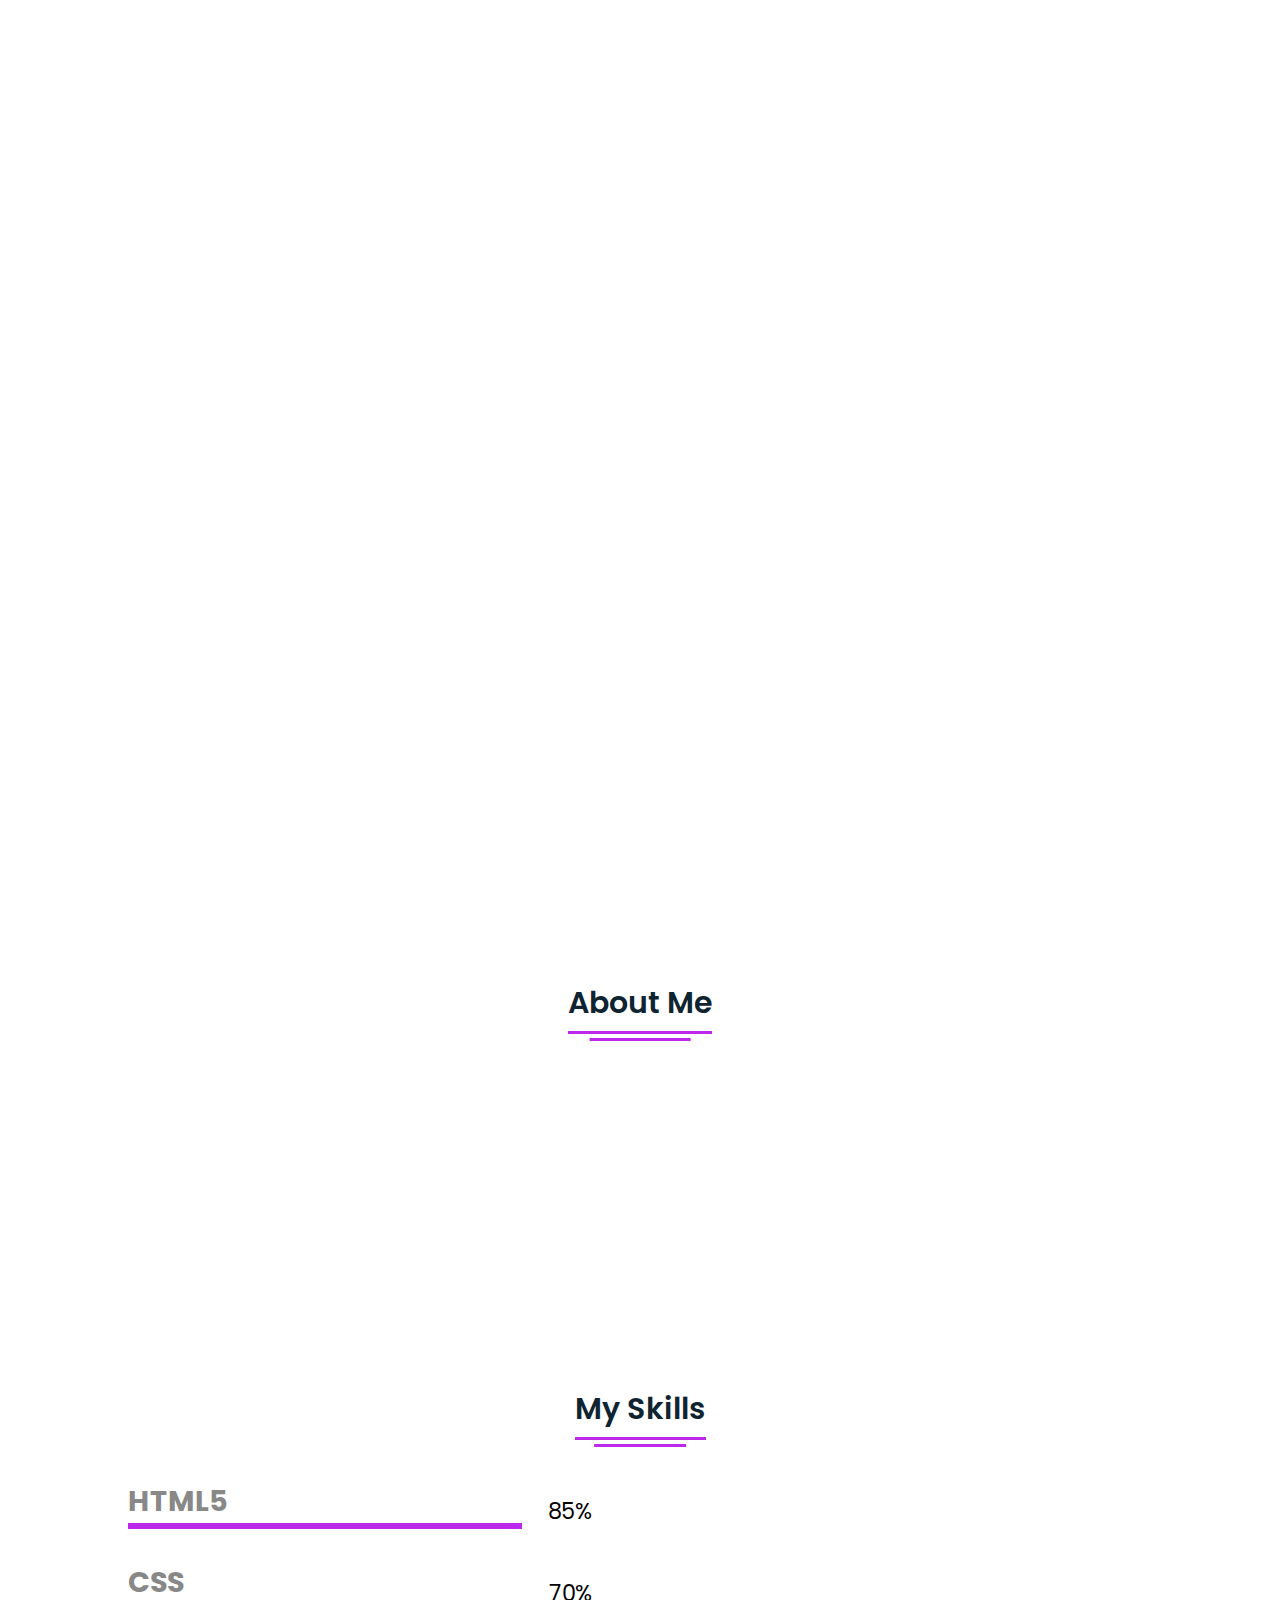
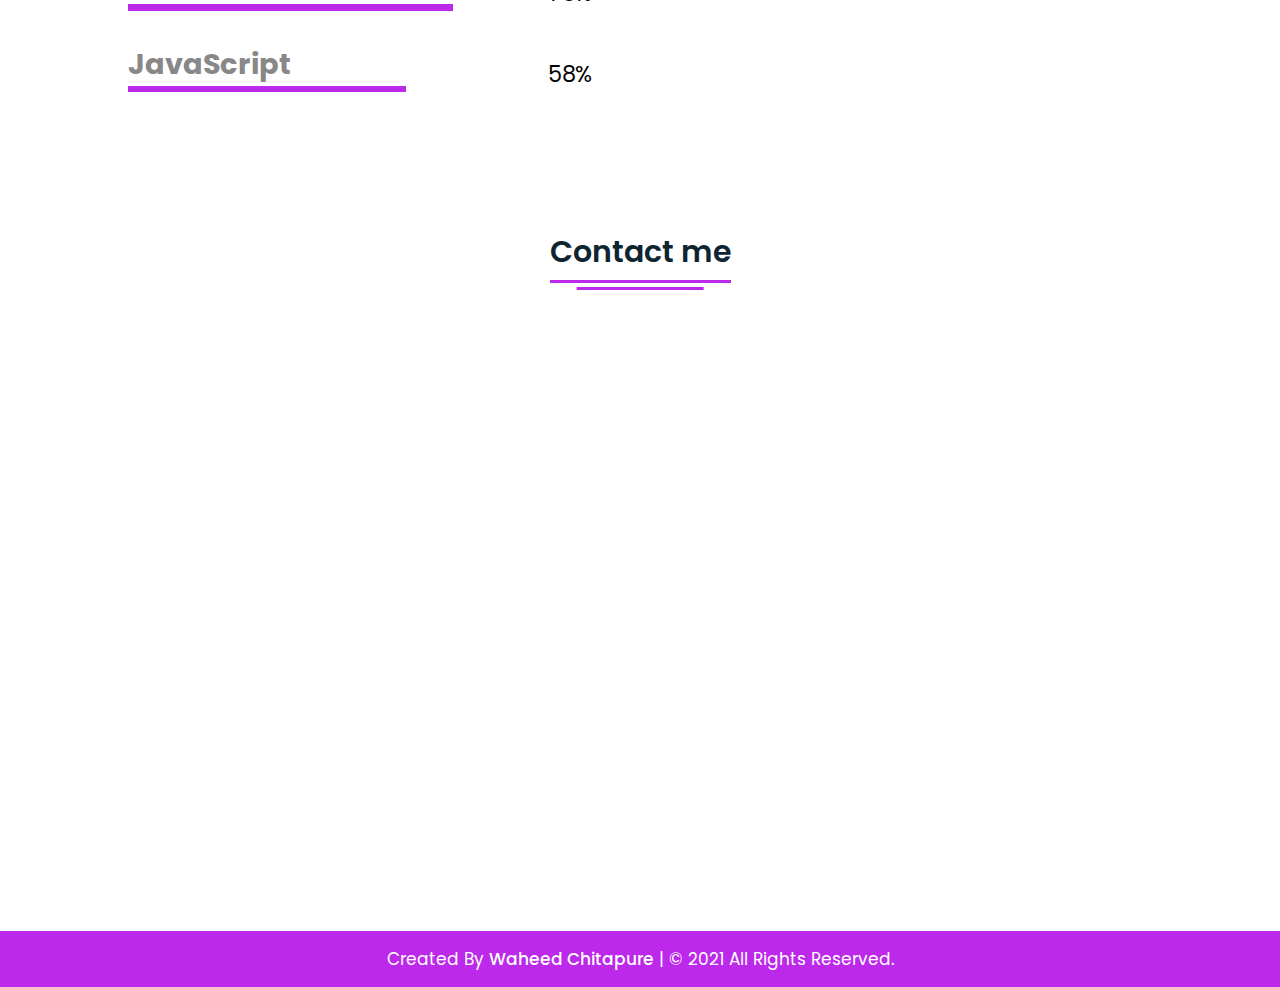
==== index.html @ 2d83e371 "first commit" ====
<!DOCTYPE html>
<html lang="en" dir="ltr">

<head>
    <meta charset="UTF-8">
    <title> Responsive Portfolio Website | Waheed-Chitapure </title>
    <link rel="stylesheet" href="./style.css">
    <!-- Fontawesome CDN Link -->
    <link rel="stylesheet" href="https://cdnjs.cloudflare.com/ajax/libs/font-awesome/5.15.2/css/all.min.css" />
    <meta name="viewport" content="width=device-width, initial-scale=1.0">
</head>

<body>

    <!-- Move to up bottom -->
    <div class="scroll-button">
        <a href="#home"><i class="fas fa-arrow-up"></i></a>
    </div>

    <!-- navigation menu -->
    <nav>
        <div class="navbar">
            <div class="logo"><a href="#">Portfolio.</a></div>
            <ul class="menu">
                <li><a href="#home">Home</a></li>
                <li><a href="#about">About</a></li>
                <li><a href="#skills">Skills</a></li>

                <li><a href="#contact">Contact</a></li>
                <div class="cancel-btn">
                    <i class="fas fa-times"></i>
                </div>
            </ul>
            <div class="media-icons">
                <a href="https://www.linkedin.com/in/waheedchitapure/"> <i class="fab fa-linkedin-in"></i></i>
                </a>


                <a href="https://www.instagram.com/codewithwaheed/"><i class="fab fa-instagram"></i></a>
                <a href="#"><i class="fab fa-twitter"></i></a>
            </div>
        </div>
        <div class="menu-btn">
            <i class="fas fa-bars"></i>
        </div>
    </nav>

    <!-- Home Section Start -->
    <section class="home" id="home">
        <div class="home-content">
            <div class="text">
                <div class="text-one">Hello,</div>
                <div class="text-two">I'm Waheed Chitapure</div>



                <div class="text-three">
                    I'm a
                    <span id="type1"></span>

                </div>


                <div class="text-four">Mumbai, India</div>









            </div>
            <div class="button">
                <button>Hire Me</button>
            </div>
        </div>
    </section>

    <!-- About Section Start -->
    <section class="about" id="about">
        <div class="content">
            <div class="title"><span>About Me</span></div>
            <div class="about-details">
                <div class="left">
                    <img src="images/1.png" alt=" Portfolio ">
                </div>
                <div class="right ">
                    <div class="topic ">I'm Waheed Chitapure</div>
                    <p>Open for new opportunity to show case my skills in an challenging environment. I am energetic, ambitious person who has developed a mature responsible approach to any task that i undertake. I am quick self learner.</p>
                    <div class="button ">

                        <a href="./waheed-resume.pdf " download="./waheed-resume.pdf "><button> Download CV </button></a>
                    </div>
                </div>
            </div>
        </div>
    </section>


    <!-- Skills -->
    <section class="section skills" id="skills">
        <div class="title">

            <span>My Skills</span>
        </div>

        <div class="skills-center container">
            <div class="skills-left" data-aos="fade-right">
                <div class="skills-box">
                    <h4>HTML5</h4>
                    <div class="skills-ilt">
                        <div class="skills-bar html"></div>
                        <span>85%</span>
                    </div>
                </div>
                <div class="skills-box">
                    <h4>CSS</h4>
                    <div class="skills-ilt">
                        <div class="skills-bar css"></div>
                        <span>70%</span>
                    </div>
                </div>
                <div class="skills-box">
                    <h4>JavaScript</h4>
                    <div class="skills-ilt">
                        <div class="skills-bar javascript"></div>
                        <span>58%</span>
                    </div>
                </div>

            </div>

            <div class="right" data-aos="fade-left">
                <div class="topic">

                    My Experience
                </div>

                <div class="position">
                    Web Developer Intern.

                </div>
                <div class="from">
                    (March 2021 &nbsp; to &nbsp; April 2021)
                </div>
                <div class="firm">
                    <a href="https://www.amazebasket.in/"> <b>www.AmazeBasket.in </b> </a>
                </div>

                <div class="resposibilites">
                    <b> Responsibilities :</b>

                </div>

                <ul>
                    <li> Build reusable code and libraries for future use.</li>
                    <li>Ensure the technical feasibility of UI/UX designs Design</li>
                    <li>Dynamic page using HTML, CSS , jQuery and javaScript</li>

                    <span class="moretext">

    <li> Optimizing applications for maximum speed.</li>
    <li>Working on Authentication and Real time database with Firebase.</li>
    <li> Creating modular, responsive templates using modern CSS techniques and javaScript libraries.</li>
</span>

                </ul>









                <a class="moreless-button" href="#more">Read more</a>
            </div>
        </div>
    </section>



    <!-- Contact -->
    <section class="section contact" id="contact">

        <div class="title">

            <span>Contact me</span>
        </div>

        <div class="contact-center container">
            <div class="left" data-aos="fade-down-right">

                <div class="topic">


                </div>

                <div class="left-icons">
                    <span class="icon"><i class="fas fa-user"></i></span>
                    <span class="content">
                <h3>Name</h3>
                <span>Waheed Chitapure</span>
                    </span>
                </div>

                <div class="left-icons">
                    <span class="icon"><i class="fas fa-map-marker-alt"></i></span>
                    <span class="content">
                <h3>Address</h3>
                <span>Andheri West, Mumbai</span>
                    </span>
                </div>

                <div class="left-icons">
                    <span class="icon"><i class="fas fa-envelope"></i></span>
                    <span class="content">
                <h3>Email</h3>
                <span>wchitapure@gmail.com</span>
                    </span>
                </div>
            </div>
            <div class="right" data-aos="fade-up-left">
                <form class="form" action="mail.php" method="POST">

                    <div class="topic">

                        Message me
                    </div>
                    <div>
                        <input type="text" name="name" placeholder="Name" />
                        <input type="email" name="email" placeholder="Email" required/>
                    </div>
                    <input type="text" name="subject" placeholder="Subject" />
                    <textarea cols="10" name="message" rows="6" placeholder="Message"></textarea>


                    <div class="btn">

                        <button type="submit"> Send message</button>
                    </div>
                </form>
            </div>
        </div>
    </section>






    <!-- Footer Section Start -->
    <footer>
        <div class="text ">
            <span>Created By <a href="# ">Waheed Chitapure</a> | © 2021 All Rights Reserved.</span>
        </div>
    </footer>



    <script src="https://code.jquery.com/jquery-3.5.1.min.js"></script>

    <script src="https://unpkg.com/aos@2.3.1/dist/aos.js"></script>
    <!-- Typeit -->
    <script src="https://cdnjs.cloudflare.com/ajax/libs/typeit/7.0.4/typeit.min.js"></script>
    <!-- GSAP -->
    <script src="https://cdnjs.cloudflare.com/ajax/libs/gsap/3.5.1/gsap.min.js"></script>

    <script src="./index.js "></script>
    <script>
        AOS.init();
    </script>
</body>

</html>
---- style.css ----
/* Google Font CDN Link */
    
    @import url('https://fonts.googleapis.com/css2?family=Poppins:wght@400;500;600;700&family=Ubuntu:wght@400;500;700&display=swap');
    * {
        margin: 0;
        padding: 0;
        box-sizing: border-box;
        text-decoration: none;
        scroll-behavior: smooth;
    }
    
     :root {
        --primary-color: #bd29eb;
        /* --primary-color: #ff8882; */
        --black-color: #0E2431;
        --white-color: #fff;
    }
    
    body {
        font-family: 'Ubuntu', sans-serif;
    }
    /* Custom Scroll Bar CSS */
    
     ::-webkit-scrollbar {
        width: 10px;
    }
    
     ::-webkit-scrollbar-track {
        background: #f1f1f1;
    }
    
     ::-webkit-scrollbar-thumb {
        background: var(--primary-color);
        border-radius: 12px;
        transition: all 0.3s ease;
    }
    
     ::-webkit-scrollbar-thumb:hover {
        background: var(--primary-color);
    }
    /* navbar styling */
    
    nav {
        position: fixed;
        width: 100%;
        padding: 20px 0;
        z-index: 999;
        transition: all 0.3s ease;
    }
    
    nav.sticky {
        background: var(--primary-color);
        padding: 13px 0;
    }
    
    nav .navbar {
        width: 90%;
        display: flex;
        justify-content: space-between;
        align-items: center;
        margin: auto;
    }
    
    nav .navbar .logo a {
        font-weight: 500;
        font-size: 35px;
        color: var(--primary-color);
    }
    
    nav.sticky .navbar .logo a {
        color: var(--white-color);
    }
    
    nav .navbar .menu {
        display: flex;
        position: relative;
    }
    
    nav .navbar .menu li {
        list-style: none;
        margin: 0 8px;
    }
    
    nav .navbar .menu a {
        font-size: 18px;
        font-weight: 500;
        color: var(--black-color);
        padding: 6px 0;
        transition: all 0.4s ease;
    }
    
    .navbar .menu a:hover {
        color: var(--primary-color);
    }
    
    nav.sticky .menu a {
        color: var(--white-color);
    }
    
    nav.sticky .menu a:hover {
        color: var(--black-color);
    }
    
    .navbar .media-icons a {
        color: var(--primary-color);
        font-size: 18px;
        margin: 0 6px;
    }
    
    nav.sticky .media-icons a {
        color: var(--white-color);
    }
    /* side navigation Menu Button CSS */
    
    nav .menu-btn,
    .navbar .menu .cancel-btn {
        position: absolute;
        color: var(--white-color);
        right: 30px;
        top: 20px;
        font-size: 20px;
        cursor: pointer;
        transition: all 0.3s ease;
        display: none;
    }
    
    nav .menu-btn {
        color: var(--primary-color);
    }
    
    nav.sticky .menu-btn {
        color: var(--white-color);
    }
    
    .navbar .menu .menu-btn {
        color: var(--white-color);
    }
    /* home section styling */
    
    .home {
        height: 100vh;
        width: 100%;
        background: url("images/Portfolio..png") no-repeat;
        background-size: cover;
        background-position: center center;
        /* background-attachment: fixed; */
    }
    
    .home .home-content {
        width: 90%;
        height: 100%;
        margin: auto;
        display: flex;
        flex-direction: column;
        justify-content: center;
    }
    
    .home .text-one {
        font-size: 25px;
        color: var(--black-color);
    }
    
    .home .text-two {
        color: var(--black-color);
        font-size: 54px;
        font-weight: 600;
        margin-left: -3px;
    }
    
    .home .text-three {
        font-size: 40px;
        margin: 5px 0;
        color: var(--primary-color);
    }
    
    .home .text-four {
        font-size: 23px;
        margin: 5px 0;
        color: var(--black-color);
    }
    
    .home .button {
        margin: 14px 0;
    }
    
    .home .button button {
        outline: none;
        padding: 8px 16px;
        /* border-radius: 6px; */
        font-size: 25px;
        font-weight: 400;
        background: var(--primary-color);
        color: var(--white-color);
        cursor: pointer;
        border: 2px solid transparent;
        transition: all 0.4s ease;
        border-radius: 7px;
        box-shadow: 5px 5px 10px #b6b3b3;
    }
    
    .home .button button:hover {
        border-color: var(--primary-color);
        background-color: var(--white-color);
        color: var(--primary-color);
    }
    /* About Section Styling */
    
    section {
        padding-top: 40px;
    }
    
    section .content {
        width: 80%;
        margin: 40px auto;
        font-family: 'Poppins', sans-serif;
    }
    
    section .title {
        display: flex;
        justify-content: center;
        margin-bottom: 40px;
    }
    
    section .title span {
        color: var(--black-color);
        font-size: 30px;
        font-weight: 600;
        position: relative;
        padding-bottom: 8px;
    }
    
    section .title span::before,
    section .title span::after {
        content: '';
        position: absolute;
        height: 3px;
        width: 100%;
        background: var(--primary-color);
        left: 0;
        bottom: 0;
    }
    
    section .title span::after {
        bottom: -7px;
        width: 70%;
        left: 50%;
        transform: translateX(-50%);
    }
    
    .about .about-details {
        display: flex;
        justify-content: space-between;
        align-items: center;
    }
    
    .about .about-details .left {
        width: 45%;
    }
    
    .about .left img {
        height: 400px;
        width: 300px;
        object-fit: cover;
        border-radius: 12px;
    }
    
    .about .about-details .right {
        width: 55%;
    }
    
    section .topic {
        color: var(--black-color);
        font-size: 26px;
        font-weight: 500;
        margin-bottom: 12px;
    }
    
    .about-details .right p {
        text-align: justify;
        color: var(--black-color);
    }
    
    section .button {
        margin: 16px 0;
    }
    
    section .button button {
        outline: none;
        padding: 8px 16px;
        border-radius: 7px;
        font-size: 25px;
        font-weight: 400;
        background: var(--primary-color);
        color: var(--white-color);
        border: 2px solid transparent;
        cursor: pointer;
        transition: all 0.4s ease;
        box-shadow: 6px 6px 9px #b6b3b3;
    }
    
    section .button button:hover {
        border-color: var(--primary-color);
        background-color: var(--white-color);
        color: var(--primary-color);
    }
    /* Contact */
    
    #contact {
        width: 80%;
        margin: auto;
        font-family: 'Poppins', sans-serif;
    }
    
    .contact-center {
        display: grid;
        grid-template-columns: 1fr 1fr;
        gap: 3rem;
    }
    
    .left p {
        margin-bottom: 2rem;
    }
    
    .left div {
        display: flex;
        align-items: center;
        margin-bottom: 1.5rem;
    }
    
    .left div .content {
        text-align: left;
    }
    
    .left .icon {
        margin-right: 2rem;
        font-size: 2.3rem;
        color: var(--primary-color)
    }
    
    .left-icons {
        margin: -40px 0px;
    }
    
    .form input,
    .form textarea {
        font-family: "Poppins", sans-serif;
        font-size: 1.0rem;
        padding: 1rem 0;
        text-indent: 1rem;
        border: 1px solid #ccc;
        border-radius: 1.5rem;
        margin-bottom: 1rem;
        width: 100%;
        outline: none;
    }
    
    .form input:focus {
        box-shadow: 6px 6px 9px #b6b3b3;
    }
    
    .form .right div {
        display: flex;
    }
    
    .form .right div input {
        flex: 1 1 50%;
    }
    
    .form textarea {
        width: 100%;
        resize: vertical;
        margin-bottom: 3rem;
    }
    
    .form textarea:focus {
        box-shadow: 6px 6px 9px #b6b3b3;
    }
    
    .btn {
        margin-bottom: 50px;
    }
    
    .btn button {
        outline: none;
        padding: 8px 16px;
        border-radius: 16px;
        font-size: 20px;
        font-weight: 400;
        background: var(--primary-color);
        color: var(--white-color);
        cursor: pointer;
        border: 2px solid transparent;
        transition: all 0.4s ease;
        box-shadow: 6px 6px 9px #b6b3b3;
    }
    
    .btn button:hover {
        border-color: var(--primary-color);
        background-color: var(--white-color);
        color: var(--primary-color);
    }
    
    @media only screen and (max-width: 768px) {
        .contact-center {
            grid-template-columns: 1fr;
        }
        .contact-center .left {
            text-align: left;
        }
        .left div .content h3 {
            font-size: 1.6rem;
        }
        .left div .content span {
            font-size: 1.5rem;
        }
    }
    /* Footer CSS */
    
    footer {
        background: var(--primary-color);
        padding: 15px 0;
        text-align: center;
        font-family: 'Poppins', sans-serif;
    }
    
    footer .text span {
        font-size: 17px;
        font-weight: 400;
        color: var(--white-color);
    }
    
    footer .text span a {
        font-weight: 500;
        color: var(--white-color);
    }
    
    footer .text span a:hover {
        text-decoration: underline;
    }
    /* Scroll To Top Button CSS */
    
    .scroll-button a {
        position: fixed;
        bottom: 20px;
        right: 20px;
        color: var(--white-color);
        background: var(--primary-color);
        padding: 10px 12px;
        font-size: 18px;
        border-radius: 6px;
        box-shadow: rgba(0, 0, 0, 0.15);
        display: none;
        z-index: 99999;
        transition: display 0.5s ease-in-out;
    }
    /* Responsive Media Queries */
    
    @media (max-width:1190px) {
        section .content {
            width: 85%;
        }
    }
    
    @media (max-width:900px) {
        .home {
            width: 80%;
        }
        .logo {
            margin: 0 20px;
        }
    }
    
    @media (max-width:1000px) {
        .about .about-details {
            justify-content: center;
            flex-direction: column;
        }
        .about .about-details .left {
            display: flex;
            justify-content: center;
            width: 100%;
        }
        .about .about-details .right {
            width: 90%;
            margin: 40px 0;
        }
        .services .boxes .box {
            margin: 20px 0;
            width: calc(100% / 2 - 20px);
        }
    }
    
    @media (max-width:900px) {
        .about .left img {
            height: 441px;
            width: 319px;
        }
    }
    
    @media (max-width:750px) {
        nav .navbar {
            width: 100%;
        }
        nav .navbar .menu {
            position: fixed;
            left: -100%;
            top: -22px;
            background: var(--primary-color);
            height: 100vh;
            max-width: 400px;
            width: 100%;
            padding-top: 60px;
            flex-direction: column;
            align-items: center;
            transition: all 0.5s ease;
        }
        .navbar.active .menu {
            left: -24px;
        }
        nav .navbar .menu a {
            font-size: 23px;
            display: block;
            color: var(--white-color);
            margin: 10px 0;
        }
        nav.sticky .menu a:hover {
            color: var(--primary-color);
        }
        nav .navbar .media-icons {
            display: none;
        }
        nav .menu-btn,
        .navbar .menu .cancel-btn {
            display: block;
            margin-right: 24px;
        }
        .home .text-two {
            font-size: 40px;
        }
        .home .text-three {
            font-size: 26px;
        }
        .skills .skills-details {
            align-items: center;
            justify-content: center;
            flex-direction: column;
        }
        .skills-details .text {
            width: 100%;
            margin-bottom: 50px;
        }
        .skills-details .boxes {
            justify-content: center;
            align-items: center;
            width: 100%;
        }
        .services .boxes .box {
            margin: 20px 0;
            width: 100%;
        }
        .contact .text {
            width: 100%;
        }
    }
    
    @media (max-width:500px) {
        .home .text-two {
            font-size: 45px;
        }
        .home .text-three {
            font-size: 33px;
        }
        .skills-details .boxes .per {
            font-size: 50px;
            color: var(--primary-color);
        }
        .home {
            background-image: url("images/Portfolio..png") no-repeat;
            height: 100vh;
            width: 100%;
        }
    }
    /* newwwwwwwwwwwwwwwwwwwwwwwwwwwwwwwww */
    /* Skills */
    
    #skills {
        width: 80%;
        margin: 40px auto;
        font-family: 'Poppins', sans-serif;
    }
    
    .skills-box:not(:last-child) {
        margin-bottom: 2rem;
    }
    
    .skills-box h4 {
        font-size: 1.8rem;
        color: #888;
        font-size: 500;
    }
    
    .section skill .title span::before,
    .section skill .title span::after {
        content: '';
        position: absolute;
        height: 3px;
        width: 100%;
        background: var(--primary-color);
        left: 0;
        bottom: 0;
    }
    
    .section skill .title span::after {
        bottom: -7px;
        width: 70%;
        left: 50%;
        transform: translateX(-50%);
    }
    
    .skills-box .skills-ilt {
        width: 100%;
        position: relative;
        height: 0.4rem;
        background-color: var(--white-color);
        border-radius: 0.5rem;
    }
    
    .skills-box .skills-bar {
        background-color: var(--primary-color);
        height: 0.4rem;
    }
    
    .skills-box .html {
        width: 85%;
    }
    
    .skills-box .css {
        width: 70%;
    }
    
    .skills-box .javascript {
        width: 60%;
    }
    
    .skills-box span {
        position: absolute;
        bottom: 20%;
        right: 0;
        font-size: 1.4rem;
    }
    
    .skills-center {
        display: grid;
        grid-template-columns: 1fr 1fr;
        gap: 6rem;
    }
    
    .right h3 {
        margin-bottom: 1rem;
    }
    
    .right p {
        margin-bottom: 0rem;
    }
    
    @media only screen and (max-width: 567px) {
        .skills-center {
            grid-template-columns: 1fr;
        }
    }
    
    .position {
        font-size: 1.04rem;
        font-weight: bolder;
        margin-bottom: 0.3rem;
    }
    
    .at {
        font-size: 1.2rem;
    }
    
    .resposibilites {
        margin: 0.4rem;
    }
    
    .firm a {
        font-style: none;
        text-decoration: none;
        color: rgb(3, 3, 212);
    }
    
    .firm a:hover {
        color: var(--primary-color);
        box-shadow: 6px 6px 9px #b6b3b3;
    }
    
    .moretext {
        display: none;
    }
    
    .moreless-button {
        color: rgb(3, 3, 212);
    }
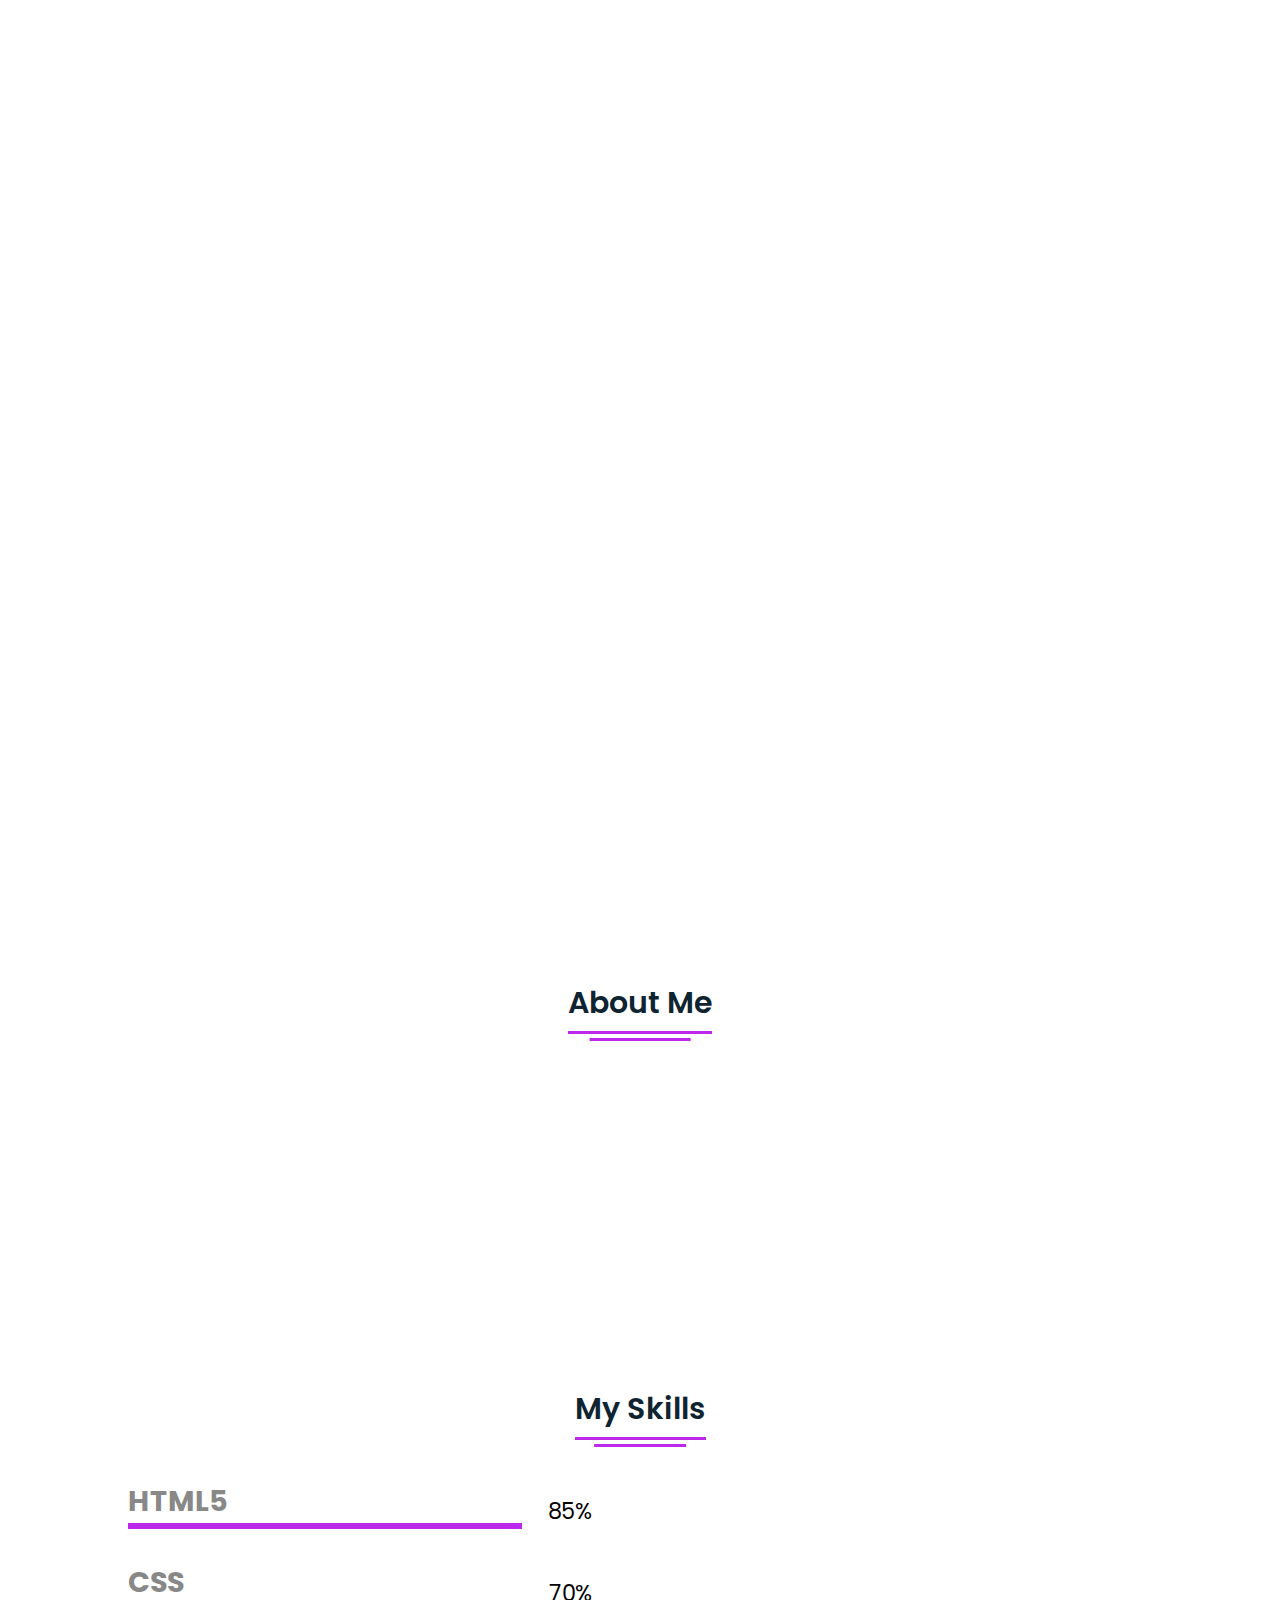
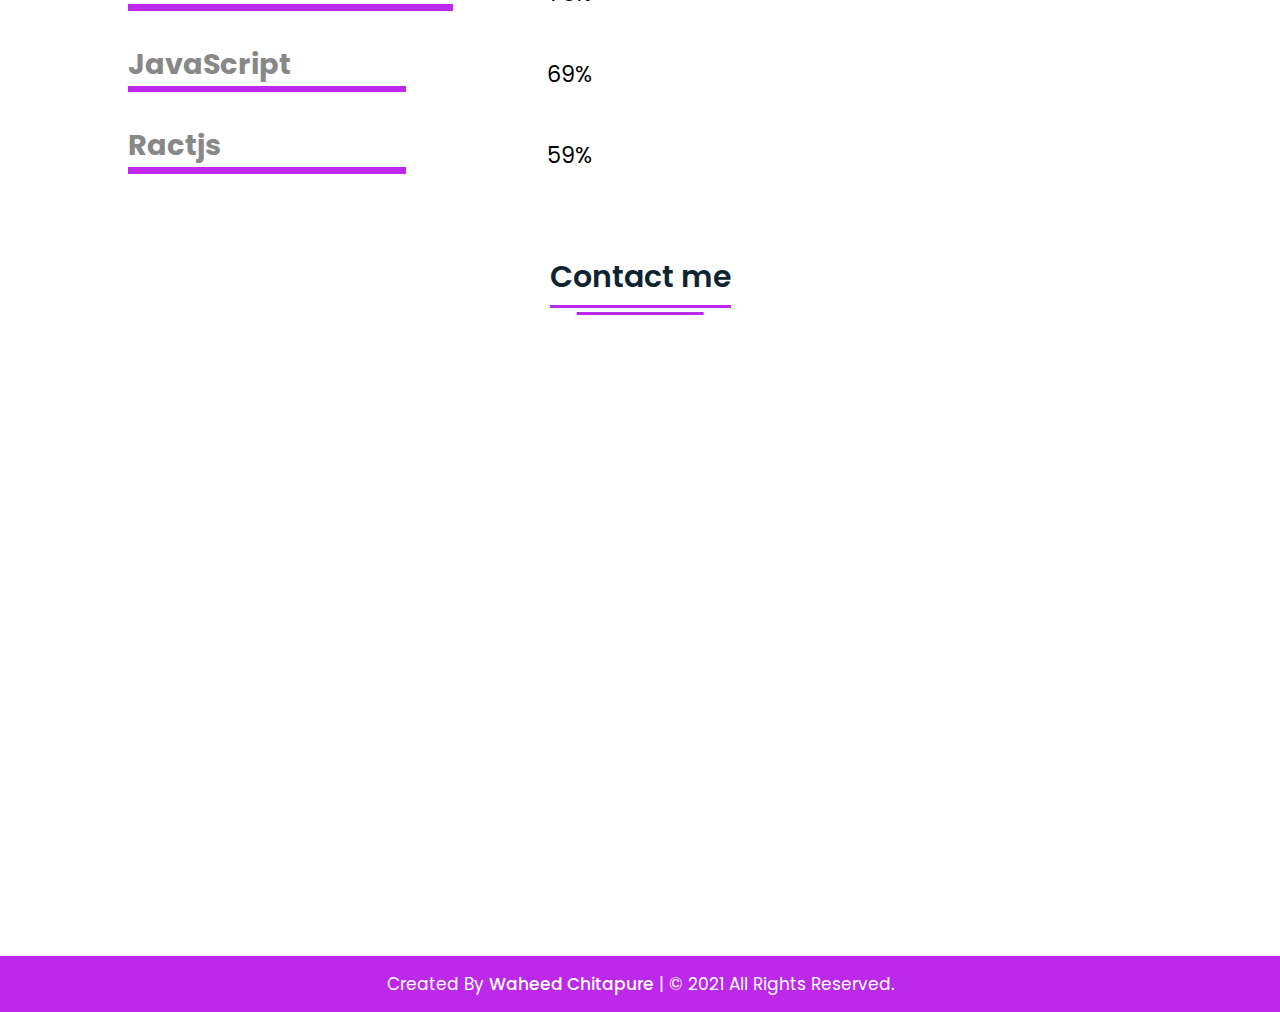
==== commit 44fc796f: "new resume" ====
--- a/index.html
+++ b/index.html
@@ -90,8 +90,8 @@
                     <div class="topic ">I'm Waheed Chitapure</div>
                     <p>Open for new opportunity to show case my skills in an challenging environment. I am energetic, ambitious person who has developed a mature responsible approach to any task that i undertake. I am quick self learner.</p>
                     <div class="button ">
-
-                        <a href="./waheed-resume.pdf " download="./waheed-resume.pdf "><button> Download CV </button></a>
+                        
+                        <a href="./waheed-resume.pdf " download><button> Download CV </button></a>
                     </div>
                 </div>
             </div>
@@ -126,7 +126,14 @@
                     <h4>JavaScript</h4>
                     <div class="skills-ilt">
                         <div class="skills-bar javascript"></div>
-                        <span>58%</span>
+                        <span>69%</span>
+                    </div>
+                </div>
+                <div class="skills-box">
+                    <h4>Ractjs</h4>
+                    <div class="skills-ilt">
+                        <div class="skills-bar javascript"></div>
+                        <span>59%</span>
                     </div>
                 </div>
 
@@ -224,7 +231,7 @@
                 </div>
             </div>
             <div class="right" data-aos="fade-up-left">
-                <form class="form" action="mail.php" method="POST">
+                <form class="form" action="https://formcarry.com/s/daSmPvcQhI4" method="POST">
 
                     <div class="topic">
 
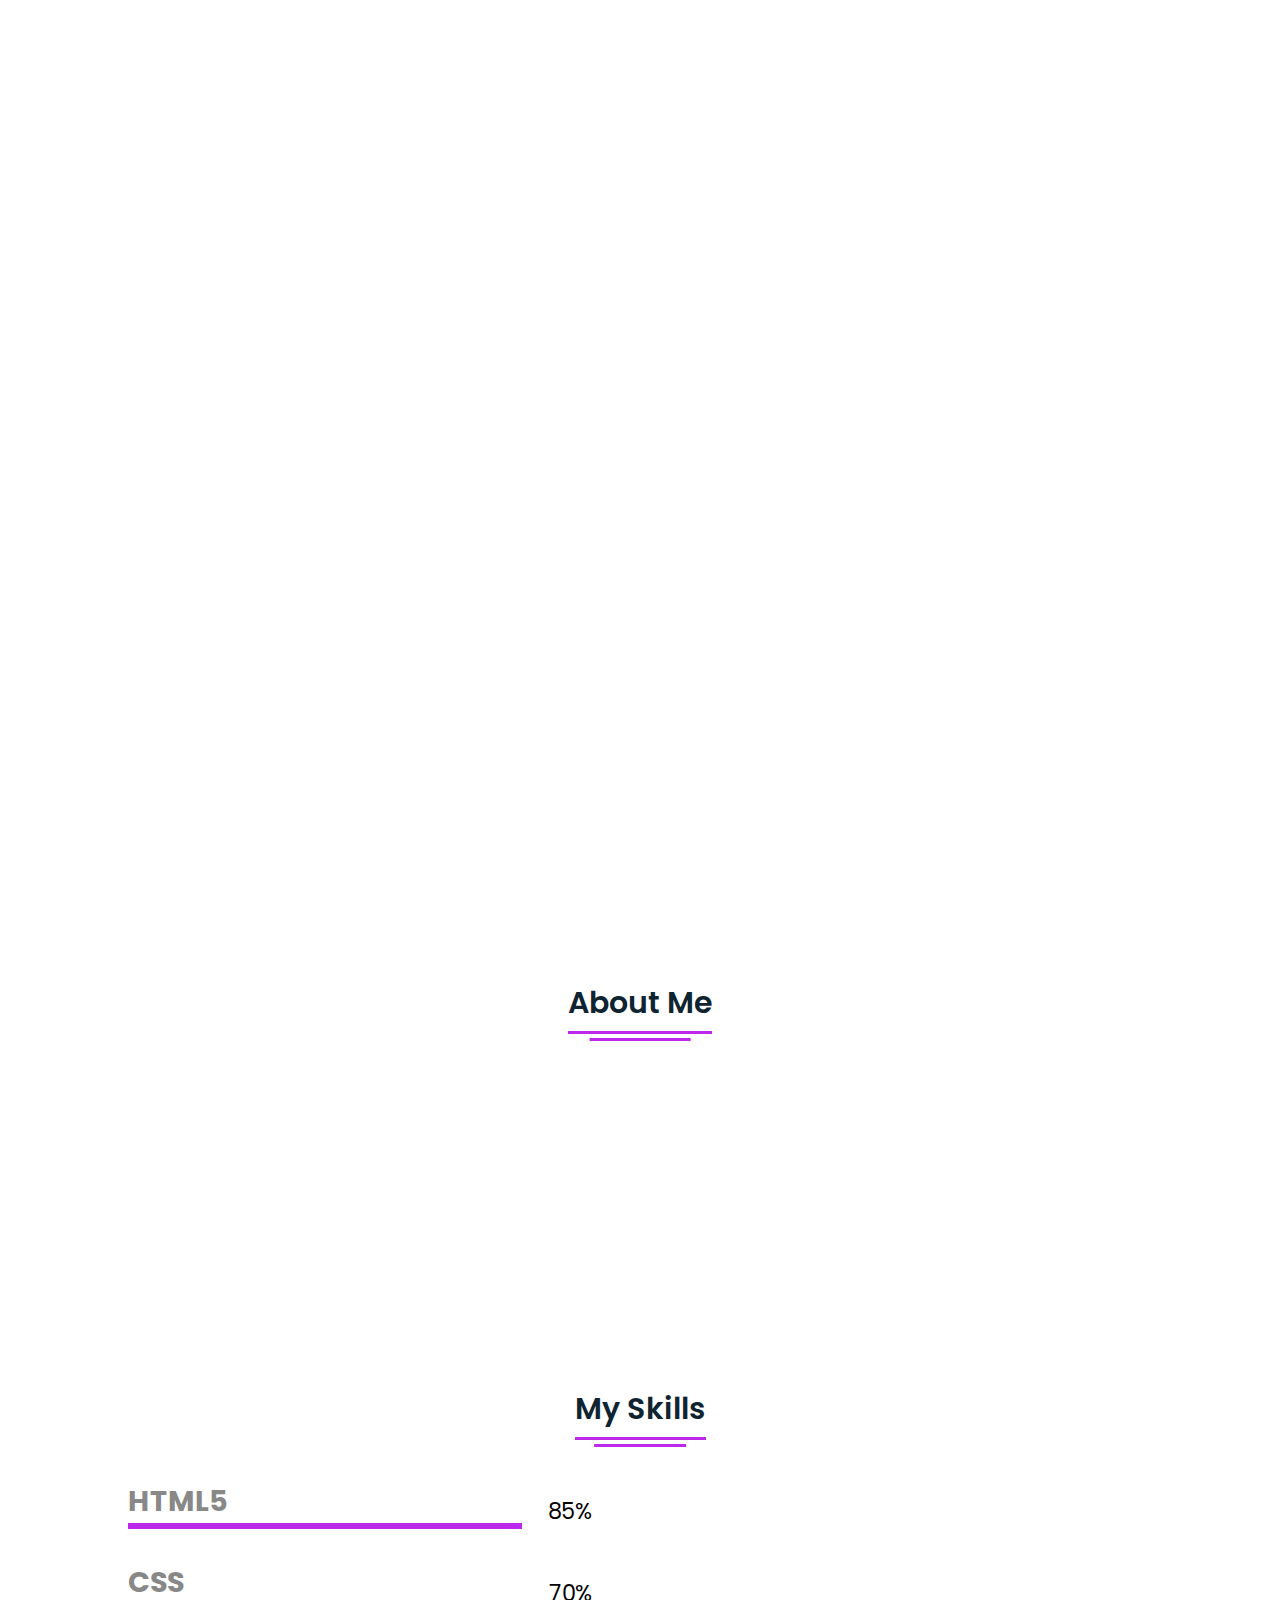
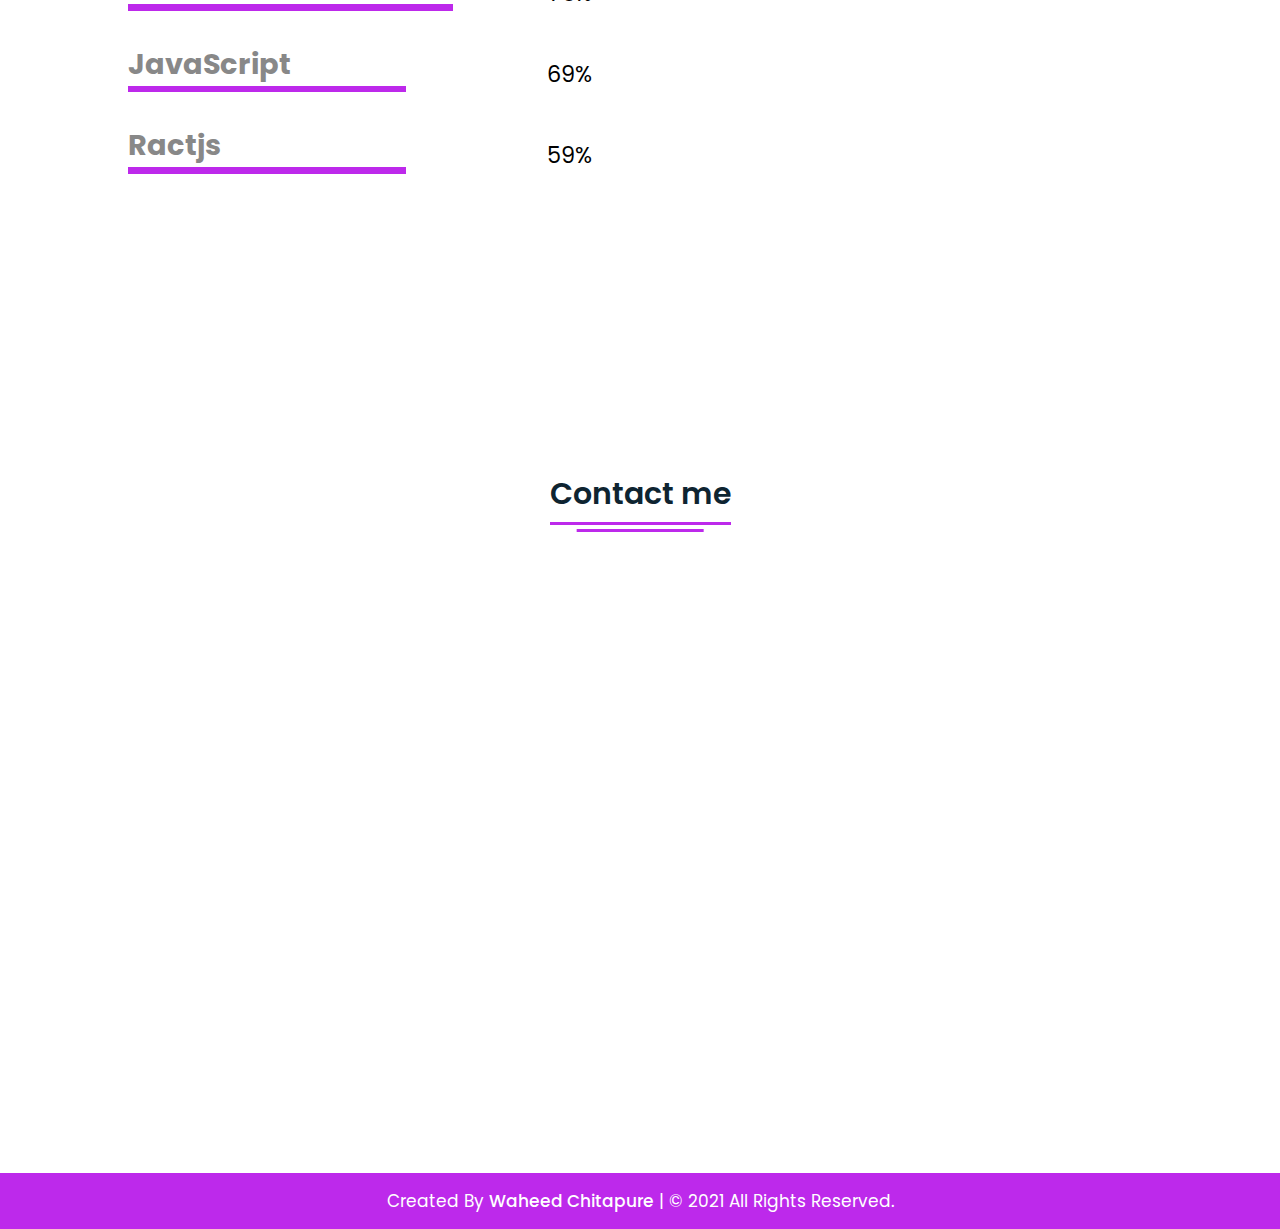
==== commit 7c078fe6: "mobile changes" ====
--- a/index.html
+++ b/index.html
@@ -61,7 +61,7 @@
                 </div>
 
 
-                <div class="text-four">Mumbai, India</div>
+                <div class="text-four">Pune, India</div>
 
 
 
@@ -88,9 +88,11 @@
                 </div>
                 <div class="right ">
                     <div class="topic ">I'm Waheed Chitapure</div>
-                    <p>Open for new opportunity to show case my skills in an challenging environment. I am energetic, ambitious person who has developed a mature responsible approach to any task that i undertake. I am quick self learner.</p>
+                    <p>Open for new opportunity to show case my skills in an challenging environment. I am energetic,
+                        ambitious person who has developed a mature responsible approach to any task that i undertake. I
+                        am quick self learner.</p>
                     <div class="button ">
-                        
+
                         <a href="./waheed-resume.pdf " download><button> Download CV </button></a>
                     </div>
                 </div>
@@ -146,7 +148,7 @@
                 </div>
 
                 <div class="position">
-                    Web Developer Intern.
+                  1.  Web Developer.
 
                 </div>
                 <div class="from">
@@ -167,23 +169,62 @@
                     <li>Dynamic page using HTML, CSS , jQuery and javaScript</li>
 
                     <span class="moretext">
-
-    <li> Optimizing applications for maximum speed.</li>
-    <li>Working on Authentication and Real time database with Firebase.</li>
-    <li> Creating modular, responsive templates using modern CSS techniques and javaScript libraries.</li>
-</span>
-
+                        <li> Optimizing applications for maximum speed.</li>
+                        <li>Working on Authentication and Real time database with Firebase.</li>
+                        <li> Creating modular, responsive templates using modern CSS techniques and javaScript
+                            libraries.</li>
+                    </span>
                 </ul>
 
-
-
-
-
-
-
-
-
                 <a class="moreless-button" href="#more">Read more</a>
+
+
+
+
+                <div class="position">
+                 2.   Web Developer.
+                </div>
+                <div class="from">
+                    (March 2021 &nbsp; to &nbsp; April 2021)
+                </div>
+                <div class="firm">
+                    <a href="https://www.infishops.com/"> <b>www.InfiShops.com </b> </a>
+                </div>
+
+                <div class="resposibilites">
+                    <b> Responsibilities :</b>
+
+                </div>
+
+                <ul>
+                    <li> Based on wire-frames and design created HTML-CSS
+                        templates for Desktop and Mobile site.</li>
+                    <li>Cross Browser compatibility testing was performed.</li>
+                    <li>Troubleshoot style issues, browser compatibility issues.</li>
+
+                    <span class="moretext">
+
+                        
+                        <li>Identified and eliminated website bugs to improve user
+                            experience.</li>
+                        <li>Participate and provide input in code optimization and performance
+                            related discussions.</li>
+                    </span>
+
+                </ul>
+
+
+
+
+
+
+
+
+
+                <a class="moreless-button" href="#more">Read more</a>
+
+
+
             </div>
         </div>
     </section>
@@ -209,24 +250,24 @@
                 <div class="left-icons">
                     <span class="icon"><i class="fas fa-user"></i></span>
                     <span class="content">
-                <h3>Name</h3>
-                <span>Waheed Chitapure</span>
+                        <h3>Name</h3>
+                        <span>Waheed Chitapure</span>
                     </span>
                 </div>
 
                 <div class="left-icons">
                     <span class="icon"><i class="fas fa-map-marker-alt"></i></span>
                     <span class="content">
-                <h3>Address</h3>
-                <span>Andheri West, Mumbai</span>
+                        <h3>Address</h3>
+                        <span>Pune</span>
                     </span>
                 </div>
 
                 <div class="left-icons">
                     <span class="icon"><i class="fas fa-envelope"></i></span>
                     <span class="content">
-                <h3>Email</h3>
-                <span>wchitapure@gmail.com</span>
+                        <h3>Email</h3>
+                        <span>wchitapure@gmail.com</span>
                     </span>
                 </div>
             </div>
@@ -239,7 +280,7 @@
                     </div>
                     <div>
                         <input type="text" name="name" placeholder="Name" />
-                        <input type="email" name="email" placeholder="Email" required/>
+                        <input type="email" name="email" placeholder="Email" required />
                     </div>
                     <input type="text" name="subject" placeholder="Subject" />
                     <textarea cols="10" name="message" rows="6" placeholder="Message"></textarea>
--- a/style.css
+++ b/style.css
@@ -565,10 +565,12 @@
     
     @media (max-width:500px) {
         .home .text-two {
-            font-size: 45px;
+            font-size: 35px;
         }
         .home .text-three {
-            font-size: 33px;
+            font-size: 28px;
+            width: 250px;
+    word-wrap: break-word;
         }
         .skills-details .boxes .per {
             font-size: 50px;
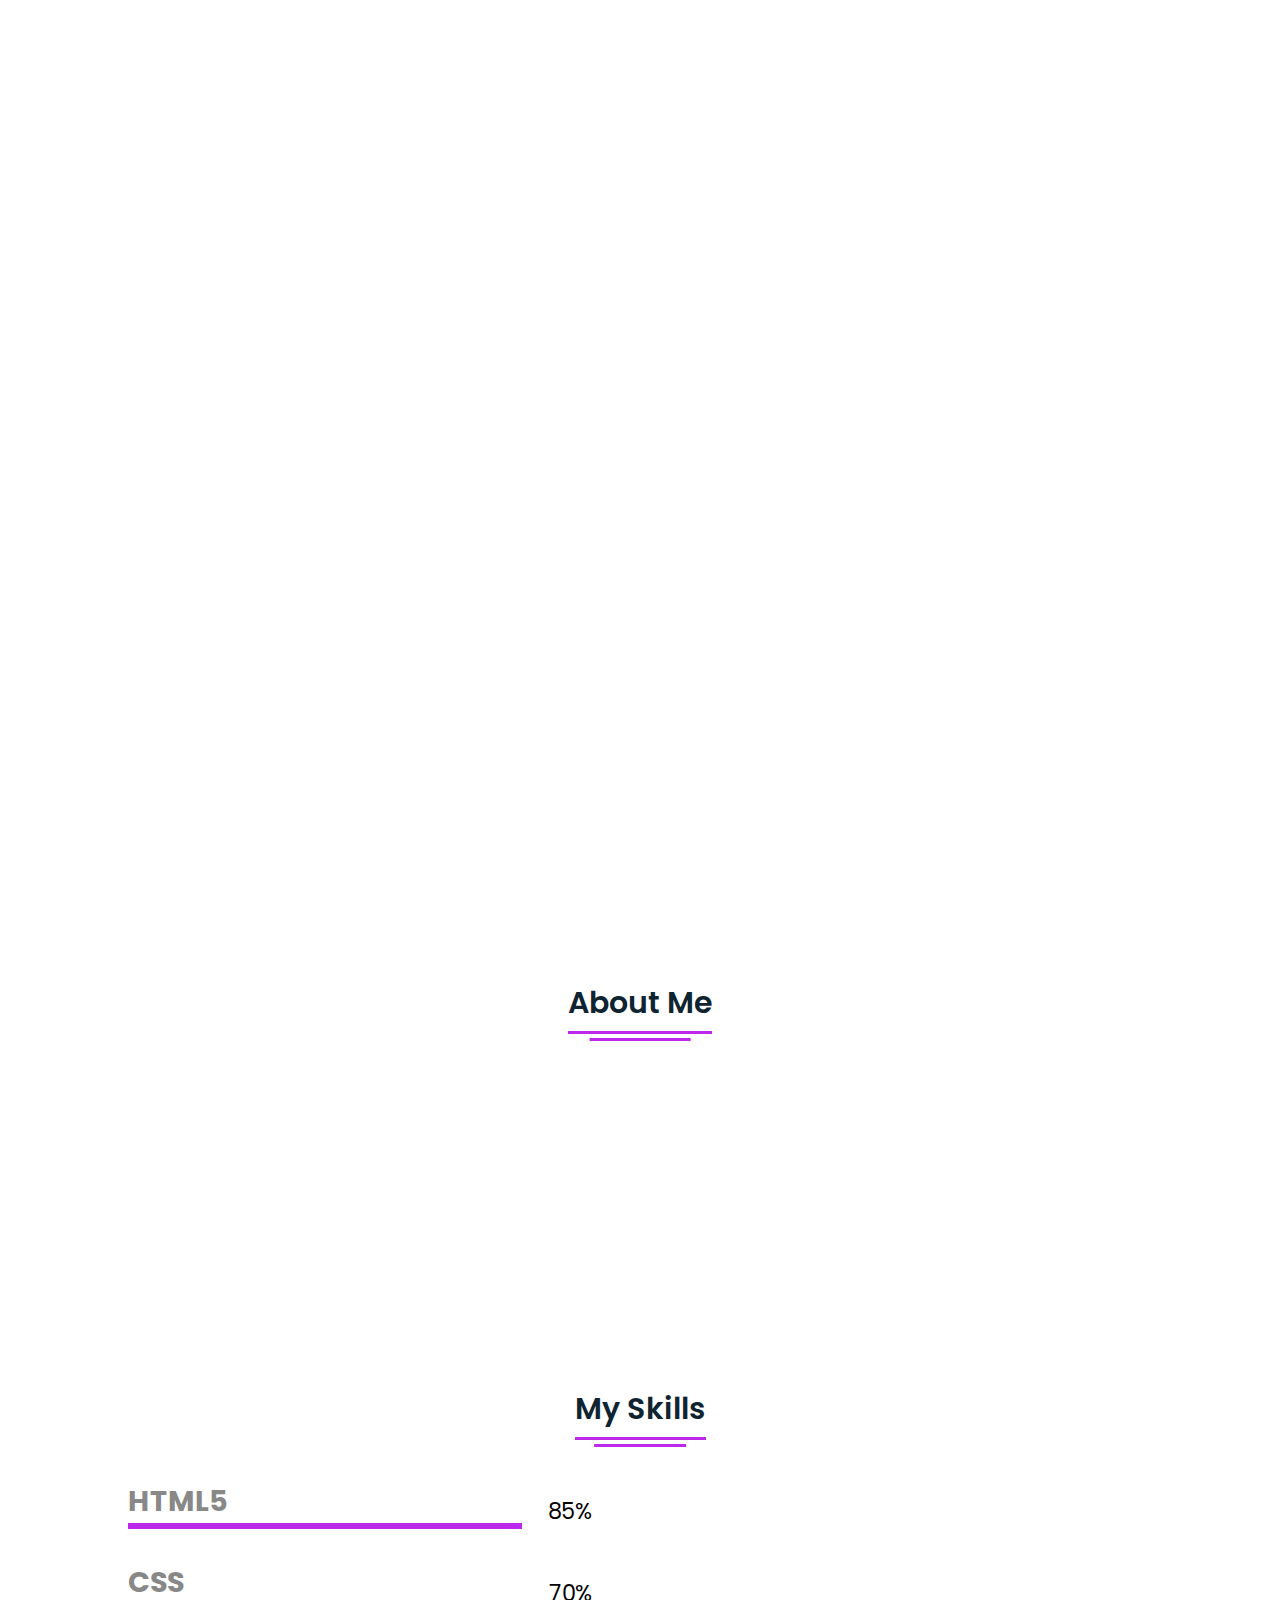
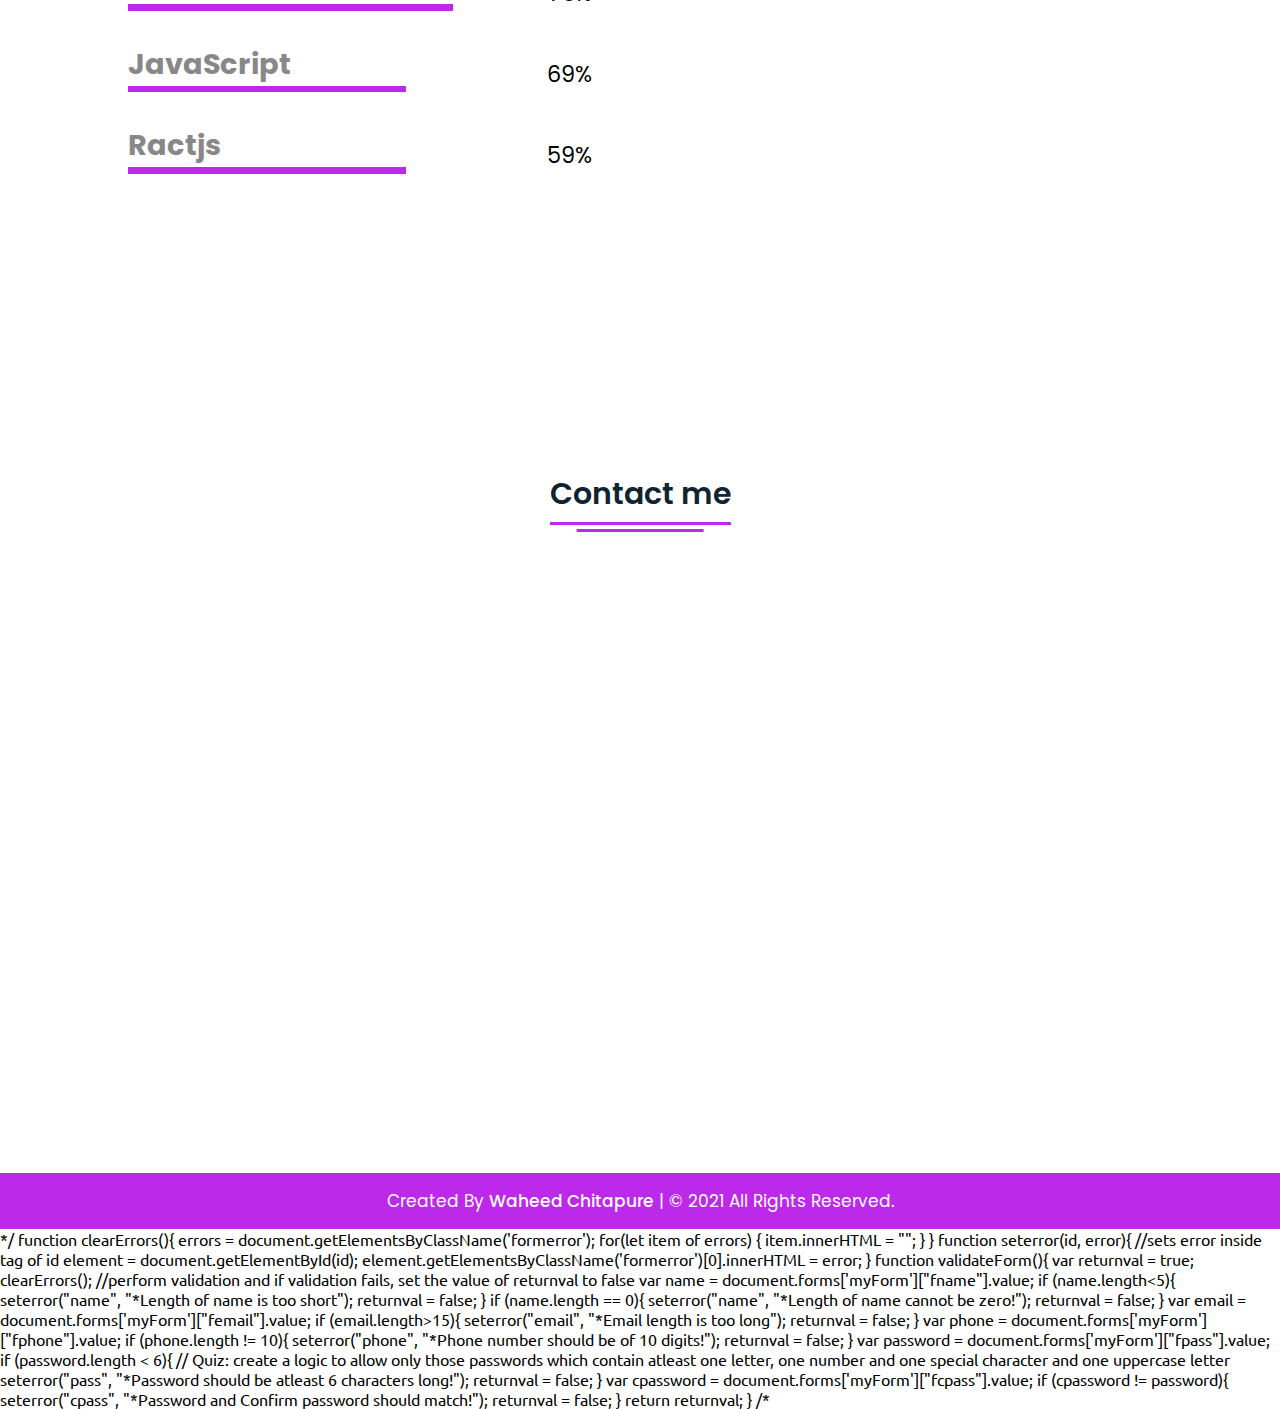
==== commit a34eef2b: "JavaScript" ====
--- a/index.html
+++ b/index.html
@@ -321,6 +321,72 @@
     <script>
         AOS.init();
     </script>
+
+*/
+function clearErrors(){
+
+    errors = document.getElementsByClassName('formerror');
+    for(let item of errors)
+    {
+        item.innerHTML = "";
+    }
+
+
+}
+function seterror(id, error){
+    //sets error inside tag of id 
+    element = document.getElementById(id);
+    element.getElementsByClassName('formerror')[0].innerHTML = error;
+
+}
+
+function validateForm(){
+    var returnval = true;
+    clearErrors();
+
+    //perform validation and if validation fails, set the value of returnval to false
+    var name = document.forms['myForm']["fname"].value;
+    if (name.length<5){
+        seterror("name", "*Length of name is too short");
+        returnval = false;
+    }
+
+    if (name.length == 0){
+        seterror("name", "*Length of name cannot be zero!");
+        returnval = false;
+    }
+
+    var email = document.forms['myForm']["femail"].value;
+    if (email.length>15){
+        seterror("email", "*Email length is too long");
+        returnval = false;
+    }
+
+    var phone = document.forms['myForm']["fphone"].value;
+    if (phone.length != 10){
+        seterror("phone", "*Phone number should be of 10 digits!");
+        returnval = false;
+    }
+
+    var password = document.forms['myForm']["fpass"].value;
+    if (password.length < 6){
+
+        // Quiz: create a logic to allow only those passwords which contain atleast one letter, one number and one special character and one uppercase letter
+        seterror("pass", "*Password should be atleast 6 characters long!");
+        returnval = false;
+    }
+
+    var cpassword = document.forms['myForm']["fcpass"].value;
+    if (cpassword != password){
+        seterror("cpass", "*Password and Confirm password should match!");
+        returnval = false;
+    }
+
+    return returnval;
+}
+
+
+/*
 </body>
 
-</html>+</html>
--- a/style.css
+++ b/style.css
@@ -565,19 +565,18 @@
     
     @media (max-width:500px) {
         .home .text-two {
-            font-size: 35px;
+            font-size: 39px;
         }
         .home .text-three {
             font-size: 28px;
-            width: 250px;
-    word-wrap: break-word;
+           
         }
         .skills-details .boxes .per {
             font-size: 50px;
             color: var(--primary-color);
         }
         .home {
-            background-image: url("images/Portfolio..png") no-repeat;
+            background-image: none;
             height: 100vh;
             width: 100%;
         }
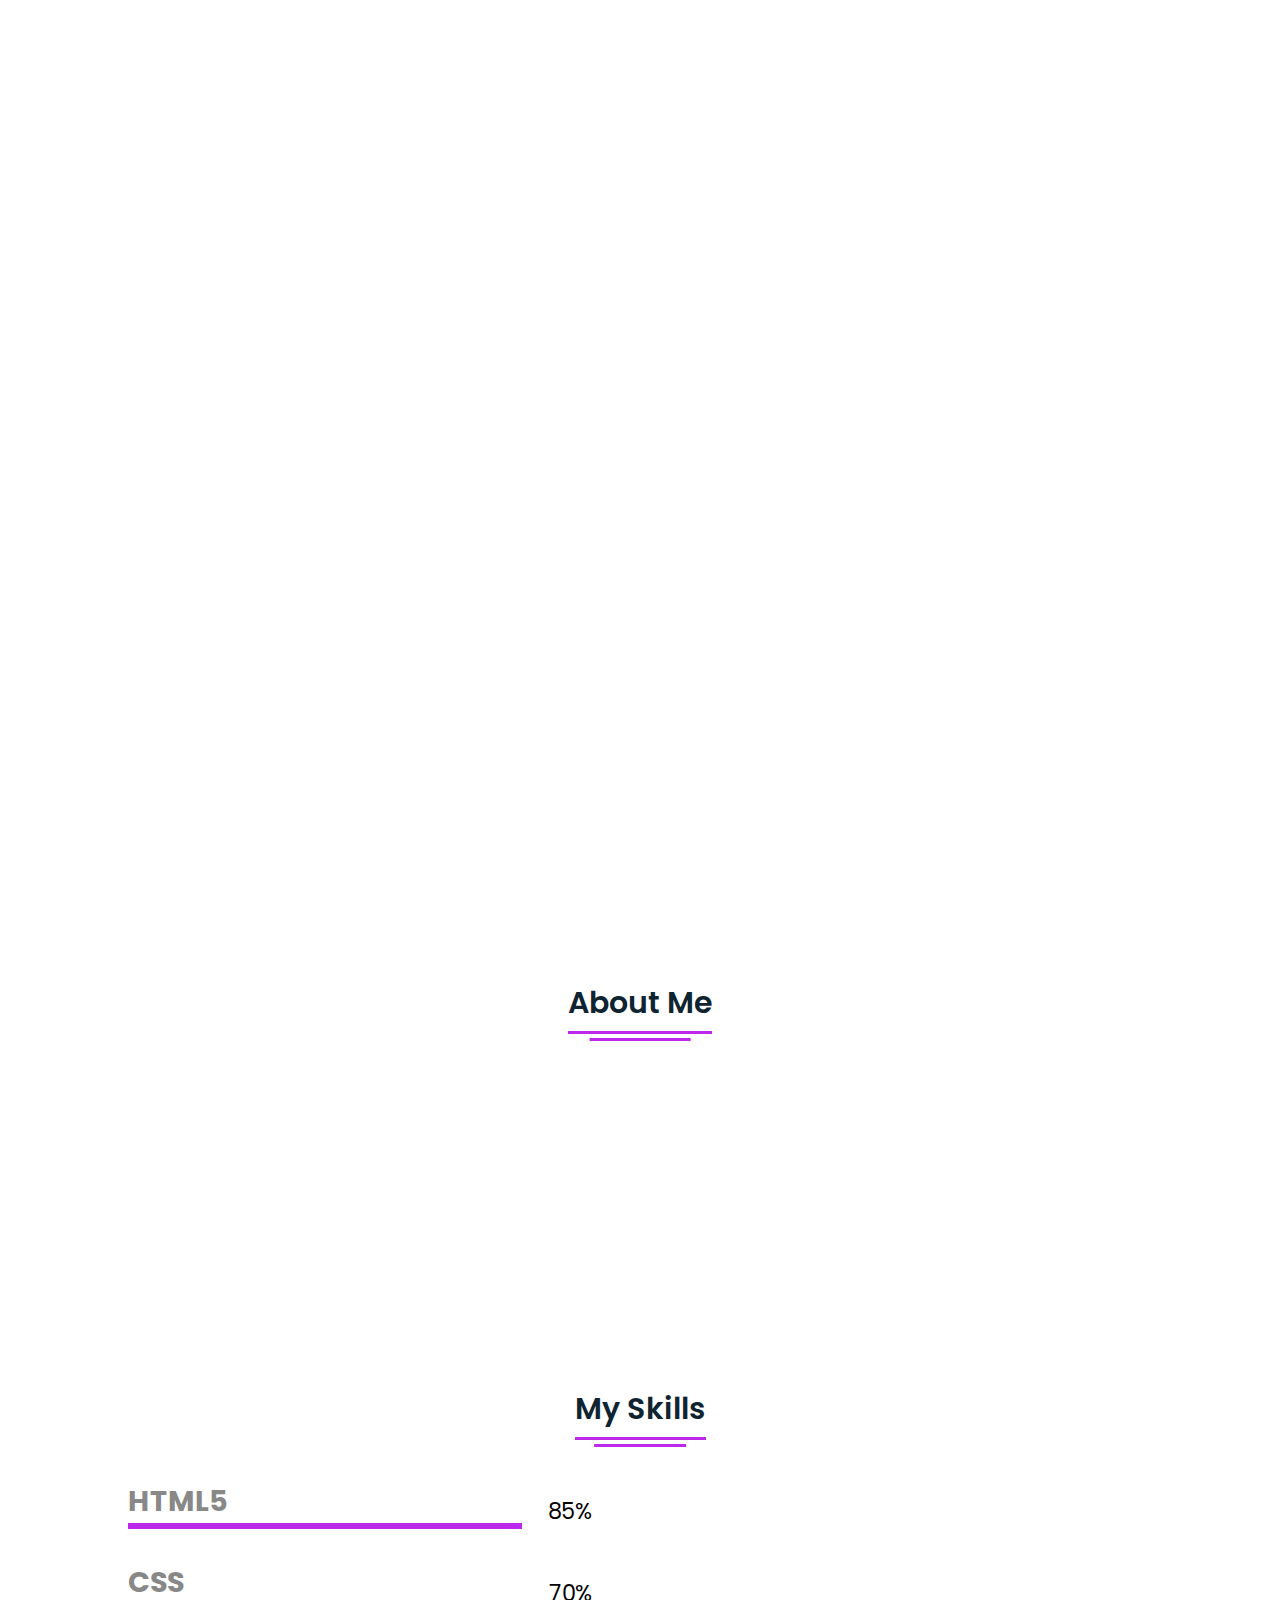
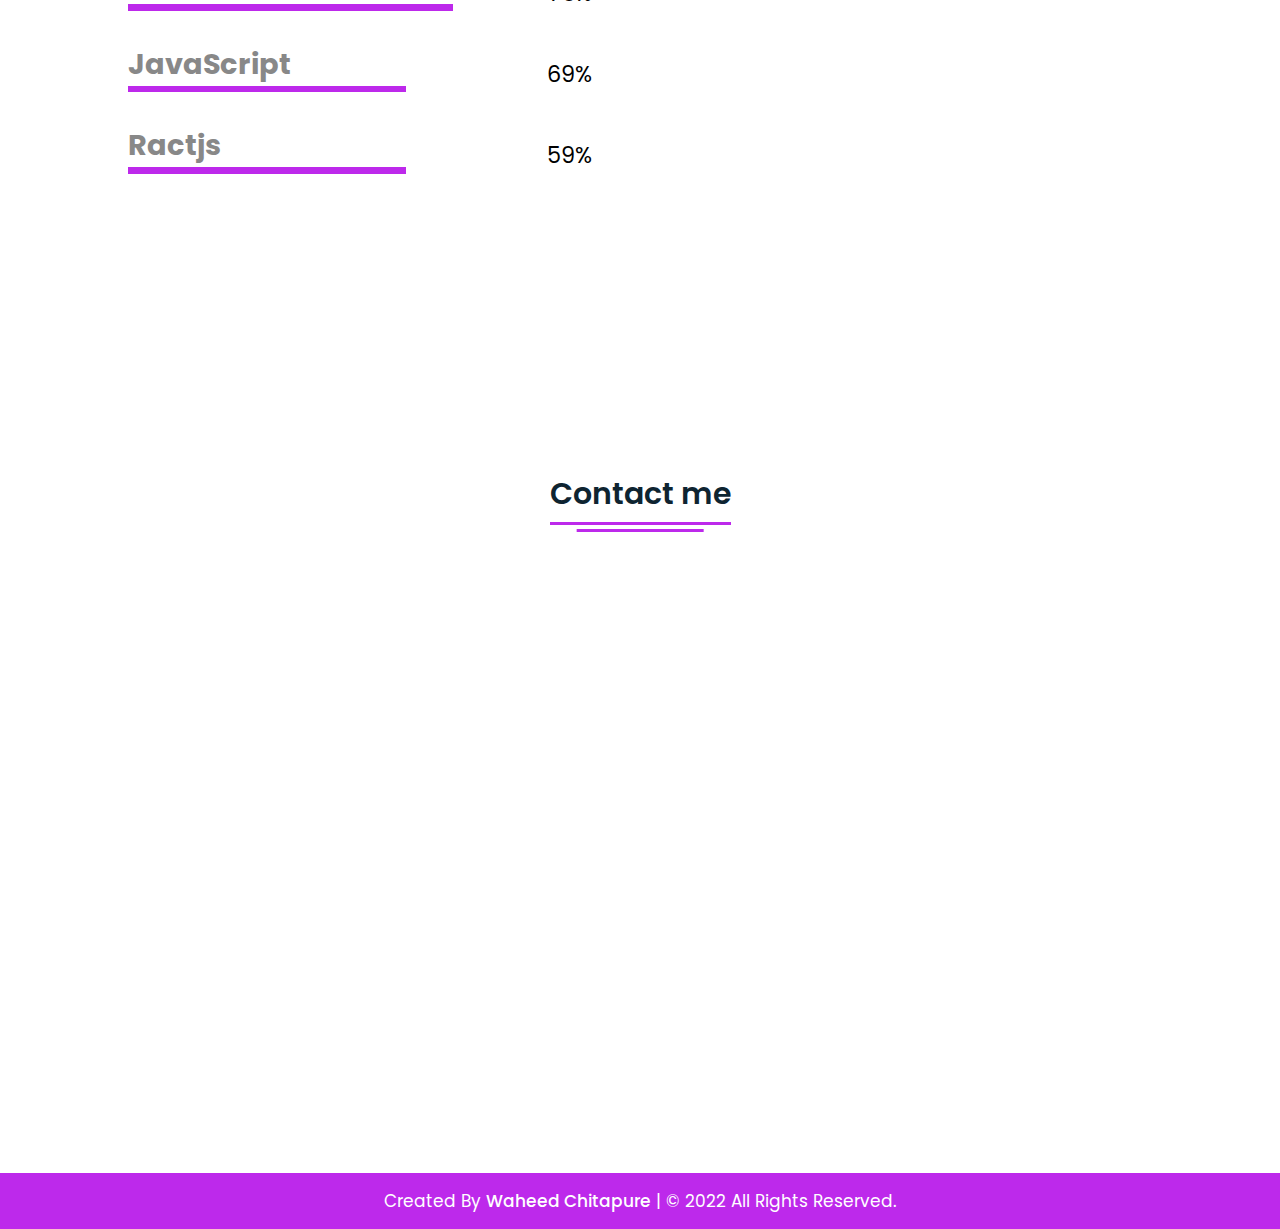
==== commit c6d9a813: "update19.10.02" ====
--- a/index.html
+++ b/index.html
@@ -20,6 +20,7 @@
     <!-- navigation menu -->
     <nav>
         <div class="navbar">
+            
             <div class="logo"><a href="#">Portfolio.</a></div>
             <ul class="menu">
                 <li><a href="#home">Home</a></li>
@@ -303,7 +304,7 @@
     <!-- Footer Section Start -->
     <footer>
         <div class="text ">
-            <span>Created By <a href="# ">Waheed Chitapure</a> | © 2021 All Rights Reserved.</span>
+            <span>Created By <a href="# ">Waheed Chitapure</a> | © 2022 All Rights Reserved.</span>
         </div>
     </footer>
 
@@ -322,71 +323,8 @@
         AOS.init();
     </script>
 
-*/
-function clearErrors(){
-
-    errors = document.getElementsByClassName('formerror');
-    for(let item of errors)
-    {
-        item.innerHTML = "";
-    }
-
-
-}
-function seterror(id, error){
-    //sets error inside tag of id 
-    element = document.getElementById(id);
-    element.getElementsByClassName('formerror')[0].innerHTML = error;
-
-}
-
-function validateForm(){
-    var returnval = true;
-    clearErrors();
-
-    //perform validation and if validation fails, set the value of returnval to false
-    var name = document.forms['myForm']["fname"].value;
-    if (name.length<5){
-        seterror("name", "*Length of name is too short");
-        returnval = false;
-    }
-
-    if (name.length == 0){
-        seterror("name", "*Length of name cannot be zero!");
-        returnval = false;
-    }
-
-    var email = document.forms['myForm']["femail"].value;
-    if (email.length>15){
-        seterror("email", "*Email length is too long");
-        returnval = false;
-    }
-
-    var phone = document.forms['myForm']["fphone"].value;
-    if (phone.length != 10){
-        seterror("phone", "*Phone number should be of 10 digits!");
-        returnval = false;
-    }
-
-    var password = document.forms['myForm']["fpass"].value;
-    if (password.length < 6){
-
-        // Quiz: create a logic to allow only those passwords which contain atleast one letter, one number and one special character and one uppercase letter
-        seterror("pass", "*Password should be atleast 6 characters long!");
-        returnval = false;
-    }
-
-    var cpassword = document.forms['myForm']["fcpass"].value;
-    if (cpassword != password){
-        seterror("cpass", "*Password and Confirm password should match!");
-        returnval = false;
-    }
-
-    return returnval;
-}
-
-
-/*
+
 </body>
 
 </html>
+
